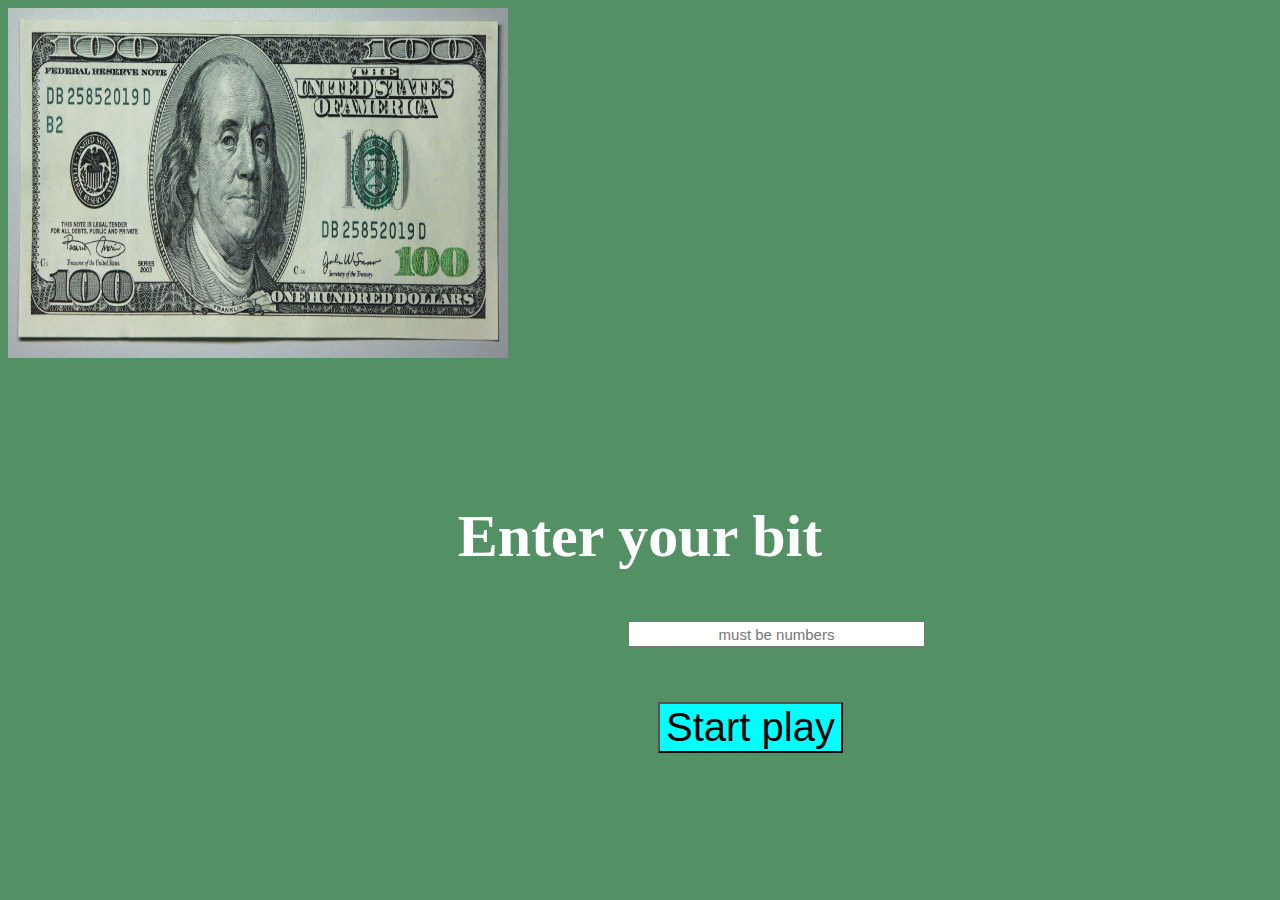
==== index.html @ 06c62678 "Merge remote-tracking branch 'github/main'" ====
<!DOCTYPE html>
<html lang="en">
<head>
    <meta charset="UTF-8">
    <title>Black-Jack Game</title>
    <link rel="stylesheet" href="styles.css">


</head>
<body>
<link rel="Html" href="game.html">

<img src="pictures/Dolars_Pic.jpeg" width="500px"  height="350">

<a id="game" href="game.html"></a>
<h1 id="bit Label"> Enter your bit </h1>
<input type = text id="input" size="30px" placeholder="must be numbers">
<br>
<button id="button" onclick="submit()">Start play</button>

    <script src="index.js"></script>
</body>
</html>
---- styles.css ----
body {
    background-color: #539165;

}
h1 {
    color: white;
    font-size: 60px;
    position: relative;
    text-align: center;
    top: 100px;

}

#input{

    position: relative;
    text-align: center;
    left:620px;
    top: 100px;
    font-size: 15px;
    height: 20px;
   margin-top: 10px;
    margin-bottom: 25px;
}

#button {

    background-color: aqua;
    position: relative;
    left: 650px;
    top: 130px;
    text-align: center;
    font-size: 40px;

}
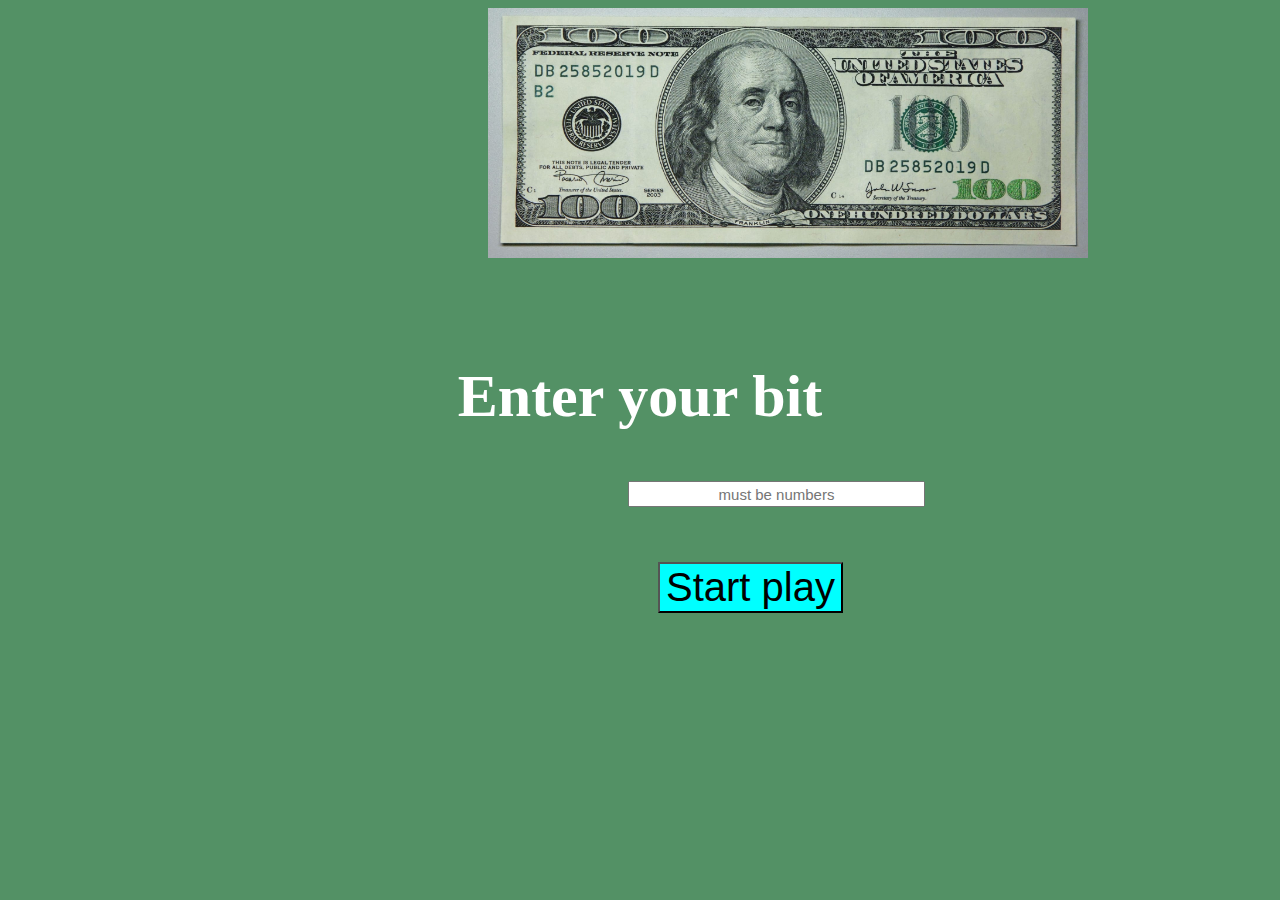
==== commit db2901a8: "Merge remote-tracking branch 'github/main'" ====
--- a/index.html
+++ b/index.html
@@ -10,7 +10,7 @@
 <body>
 <link rel="Html" href="game.html">
 
-<img src="pictures/Dolars_Pic.jpeg" width="500px"  height="350">
+<img id="Dolar_Image" src="pictures/Dolars_Pic.jpeg">
 
 <a id="game" href="game.html"></a>
 <h1 id="bit Label"> Enter your bit </h1>
--- a/styles.css
+++ b/styles.css
@@ -2,8 +2,10 @@
     background-color: #539165;
 
 }
+
 h1 {
     color: white;
+    margin-top: 0px;
     font-size: 60px;
     position: relative;
     text-align: center;
@@ -11,15 +13,15 @@
 
 }
 
-#input{
+#input {
 
     position: relative;
     text-align: center;
-    left:620px;
+    left: 620px;
     top: 100px;
     font-size: 15px;
     height: 20px;
-   margin-top: 10px;
+    margin-top: 10px;
     margin-bottom: 25px;
 }
 
@@ -34,4 +36,11 @@
 
 }
 
+#Dolar_Image {
+    width: 600px;
+    height: 250px;
+    position: relative;
+    left: 480px;
+}
 
+
